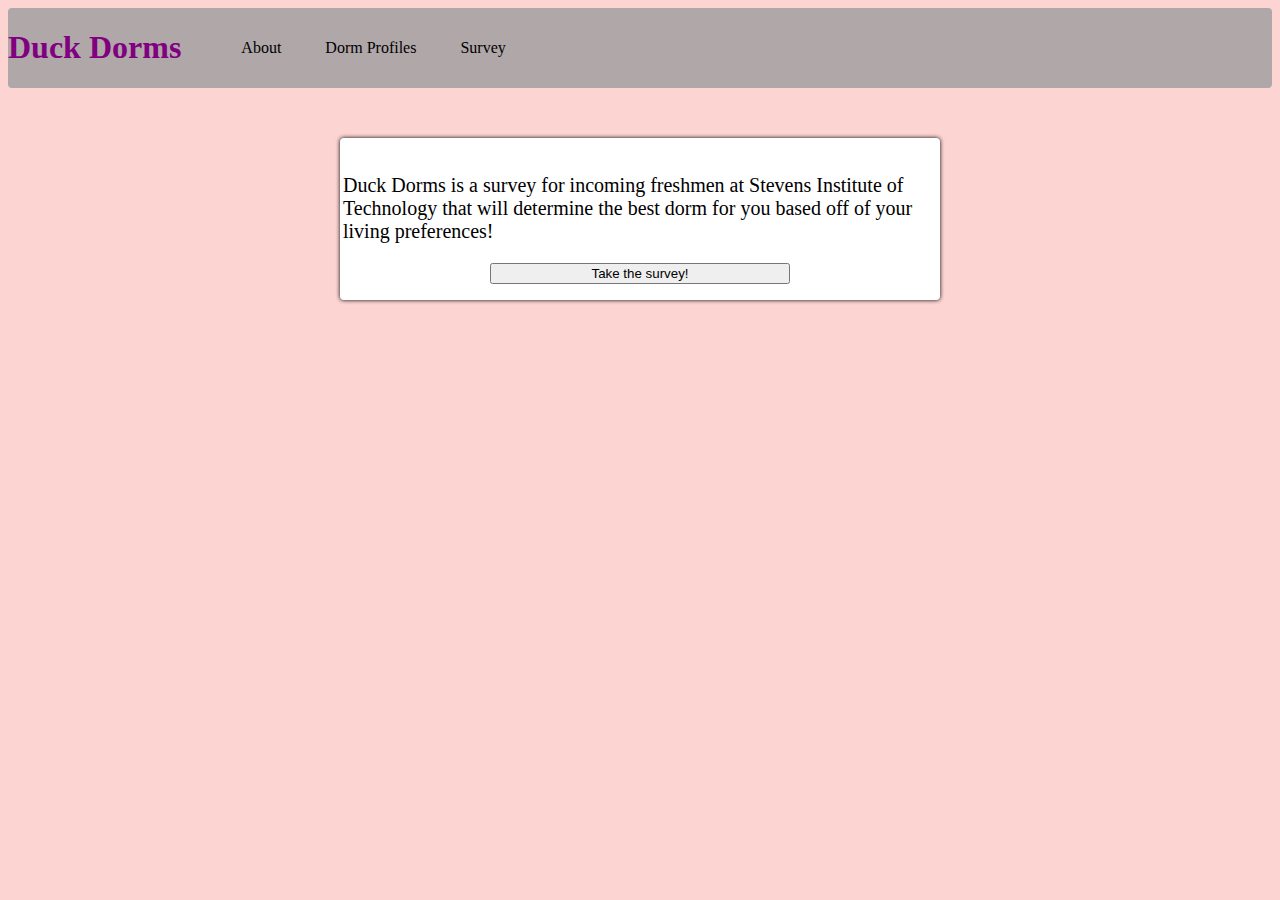
==== duckDorms.html @ 3c891513 "Add files via upload" ====
<!DOCTYPE html>
<html lang="en">
	<head>
		<link rel="stylesheet" href="style.css">
		<meta charset="utf-8">
		<title>Duck Dorms</title>
	</head>
	<body>
		<header>
			<h1>Duck Dorms</h1>
			<ul>
				<li>About</li>
				<li>Dorm Profiles</li>
				<li>Survey</li>
			</ul>
		</header>
		<div class = "box">
			<p id = "message">Duck Dorms is a survey for incoming freshmen at Stevens Institute of Technology that will determine the best dorm for you based off of your living preferences!</p>
			<button>Take the survey!</button>
		</div>
	</body>
</html>
---- style.css ----
ul{
	list-style: none;
}
ul li{
	display: inline;
	padding: 20px;
}
h1{
	color: purple;
}
header{
	background-color: #b0a7a9;
	vertical-align: text-top;
	display: flex;
	align-items: center;
	box-shadow: box-shadow: 0px 0px 4px black;
	border-radius: 4px;
}
button{
	width: 50%;
}
.box{
	background-color: white;
	margin-top: 50px;
	margin-bottom: 50px;
	margin-left: auto;
	margin-right: auto;
	padding-top: 16px;
	padding-bottom: 16px;
	box-shadow: 0px 0px 4px black;
	border-radius: 4px;
	width: 600px; 
	display: flex;
	flex-flow: column; 
	align-content: center;
	align-items: center;
	text-align: center;
}
.formBox{
	background-color: white;
	margin-top: 50px;
	margin-bottom: 50px;
	margin-left: auto;
	margin-right: auto;
	padding-top: 16px;
	padding-bottom: 16px;
	box-shadow: 0px 0px 4px black;
	border-radius: 4px;
	width: 600px; 
}
body{
	font-family: candara;
	background-color: #fcd4d2;
}
label{
	text-align: right;
}
#message{
	font-size: 20px;
	text-align: left;
	margin-left: 3px;
}
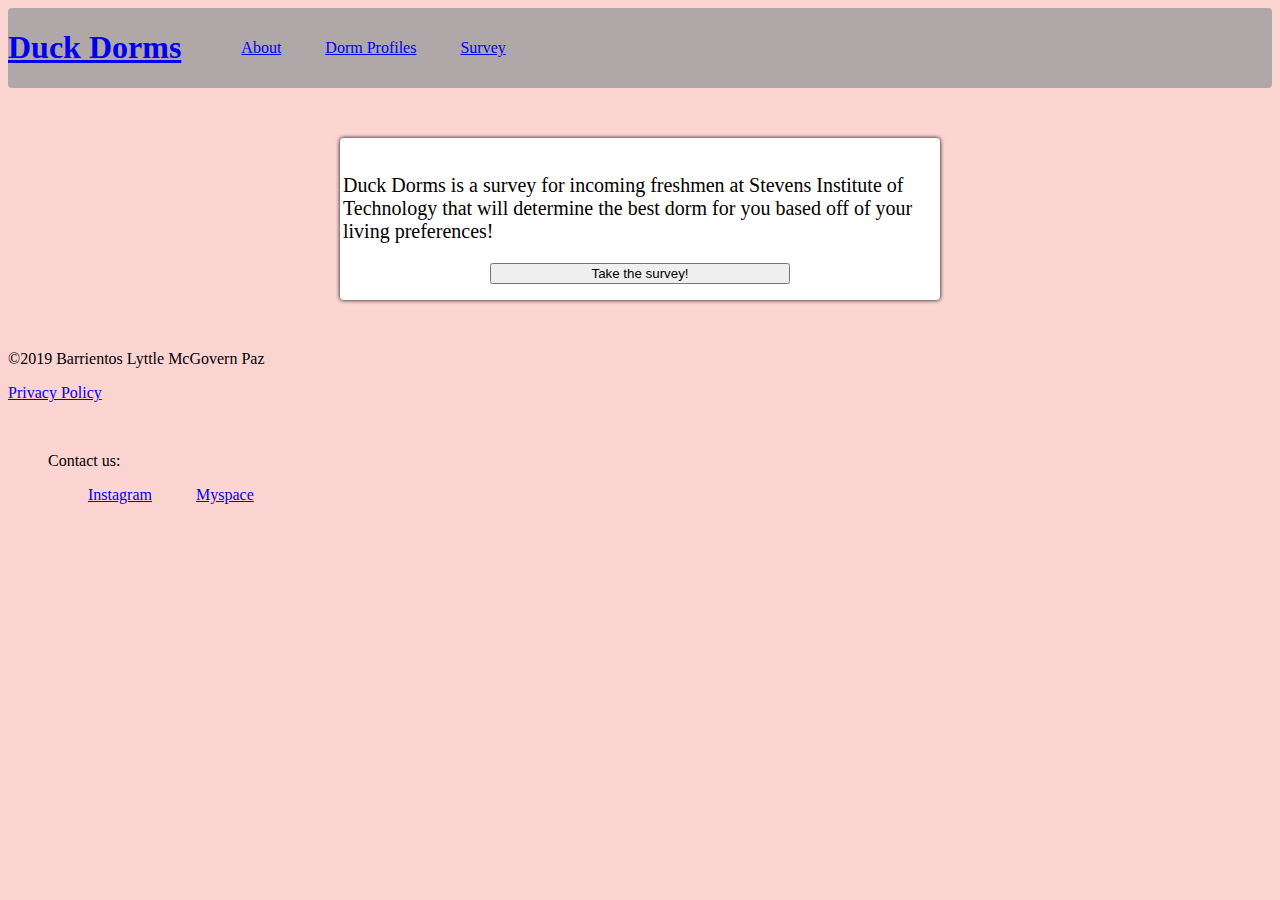
==== commit 823d03da: "Update duckDorms.html" ====
--- a/duckDorms.html
+++ b/duckDorms.html
@@ -7,16 +7,25 @@
 	</head>
 	<body>
 		<header>
-			<h1>Duck Dorms</h1>
-			<ul>
-				<li>About</li>
-				<li>Dorm Profiles</li>
-				<li>Survey</li>
+			<h1><a href = "duckDorms.html" class="mainpage">Duck Dorms</a></h1>
+				<ul>
+					<li><a href = "about.html" class="pagelink">About</a></li>
+					<li><a href = "profiles.html" class="pagelink">Dorm Profiles</a></li>
+					<li><a href = "duckDormsForm.html" class="pagelink">Survey</a></li>
 			</ul>
 		</header>
 		<div class = "box">
 			<p id = "message">Duck Dorms is a survey for incoming freshmen at Stevens Institute of Technology that will determine the best dorm for you based off of your living preferences!</p>
-			<button>Take the survey!</button>
+			<button type="button" onclick="location.href='duckDormsForm.html'">Take the survey!</button>
 		</div>
+		<footer>
+			<p>&copy;2019 Barrientos Lyttle McGovern Paz</p>
+			<a href="policy.html">Privacy Policy</a>
+			<ul>
+				<li><p>Contact us:</p></li>
+				<li><a href="https://youtu.be/dQw4w9WgXcQ">Instagram</a></li>
+				<li><a href="https://youtu.be/tRHhyocsbv8">Myspace</a></li>
+			</ul>
+		</footer>
 	</body>
-</html>+</html>
